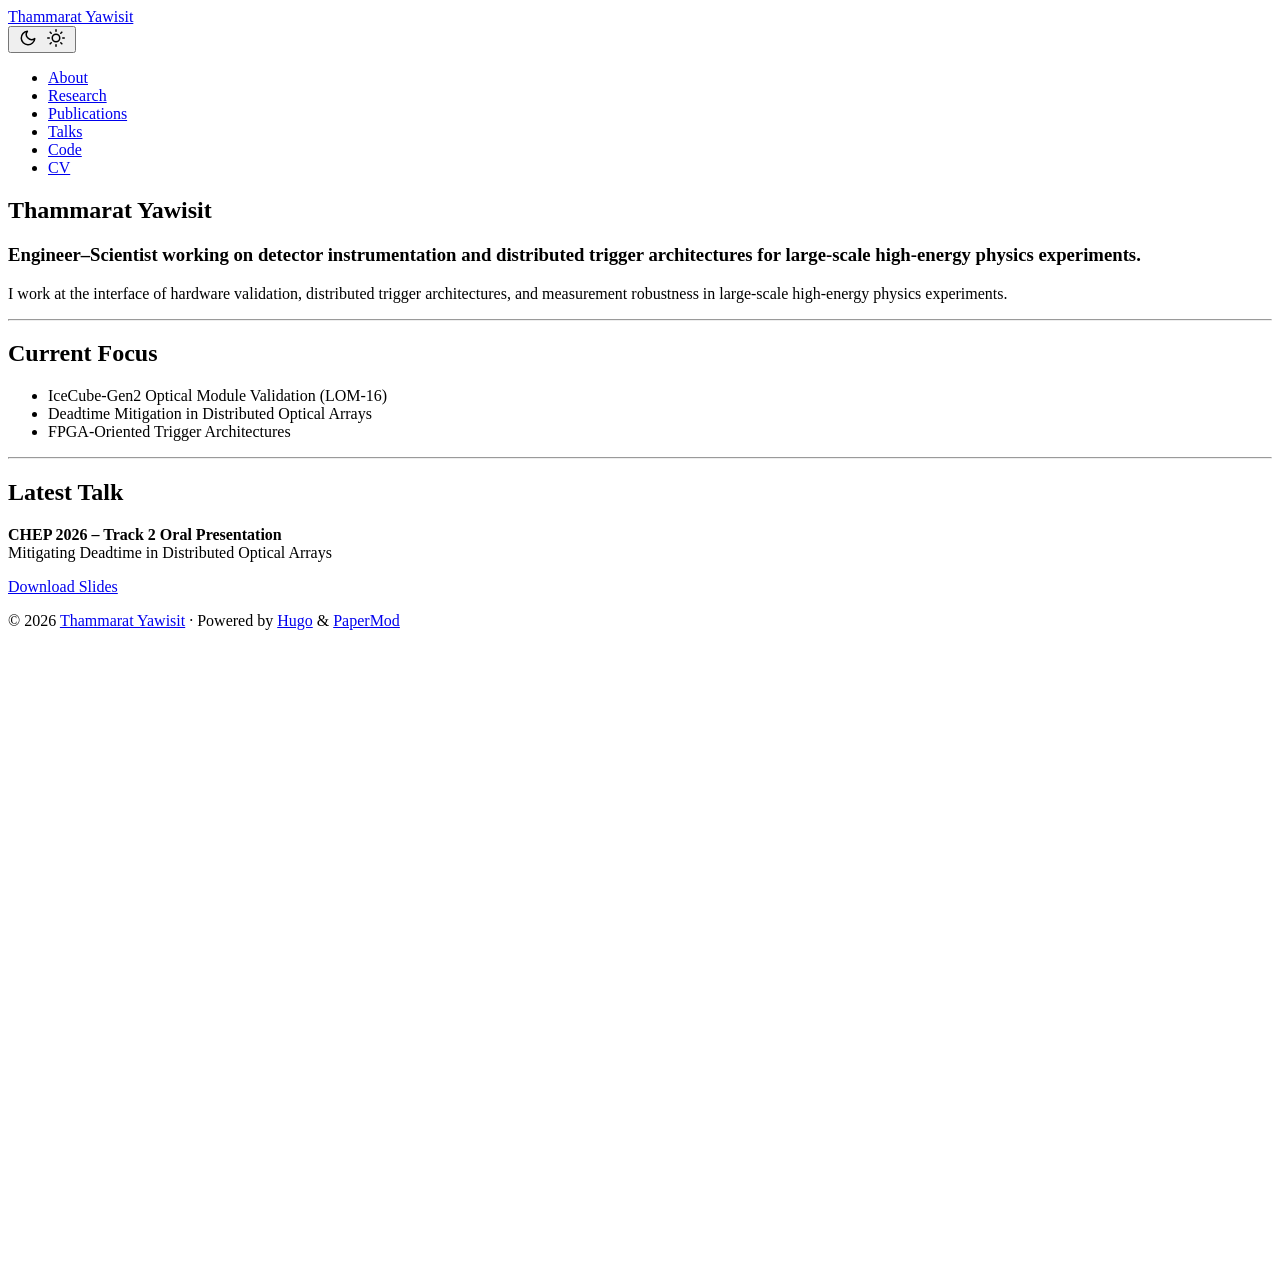
==== public/index.html @ c26e540c "Initial Hugo site" ====
<!DOCTYPE html>
<html lang="en" dir="auto" data-theme="light">

<head>
	<meta name="generator" content="Hugo 0.157.0"><script src="/livereload.js?mindelay=10&amp;v=2&amp;port=1313&amp;path=livereload" data-no-instant defer></script><meta charset="utf-8">
<meta http-equiv="X-UA-Compatible" content="IE=edge">
<meta name="viewport" content="width=device-width, initial-scale=1, shrink-to-fit=no">
<meta name="robots" content="noindex, nofollow">
<title>Thammarat Yawisit</title>

<meta name="description" content="Engineer–Scientist in Detector Instrumentation and Distributed Trigger Systems">
<meta name="author" content="Thammarat Yawisit">
<link rel="canonical" href="http://localhost:1313/">
<link crossorigin="anonymous" href="/assets/css/stylesheet.a29c24210eb31d9ce56f669c66a35c9c51b17376b7764e336a49af7dec914cf0.css" integrity="sha256-opwkIQ6zHZzlb2acZqNcnFGxc3a3dk4zakmvfeyRTPA=" rel="preload stylesheet" as="style">
<link rel="icon" href="http://localhost:1313/favicon.ico">
<link rel="icon" type="image/png" sizes="16x16" href="http://localhost:1313/favicon-16x16.png">
<link rel="icon" type="image/png" sizes="32x32" href="http://localhost:1313/favicon-32x32.png">
<link rel="apple-touch-icon" href="http://localhost:1313/apple-touch-icon.png">
<link rel="mask-icon" href="http://localhost:1313/safari-pinned-tab.svg">
<meta name="theme-color" content="#2e2e33">
<meta name="msapplication-TileColor" content="#2e2e33">
<link rel="alternate" type="application/rss+xml" href="http://localhost:1313/index.xml" title="rss">
<link rel="alternate" hreflang="en" href="http://localhost:1313/">
<noscript>
    <style>
        #theme-toggle,
        .top-link {
            display: none;
        }

    </style>
</noscript>
<script>
    if (localStorage.getItem("pref-theme") === "dark") {
        document.querySelector("html").dataset.theme = 'dark';
    }

</script>
</head>
<body class="list" id="top">
    <header class="header">
    <nav class="nav">
        <div class="logo">
            <a href="http://localhost:1313/" accesskey="h" title="Thammarat Yawisit (Alt + H)">Thammarat Yawisit</a>
            <div class="logo-switches">
                <button id="theme-toggle" accesskey="t" title="(Alt + T)" aria-label="Toggle theme">
                    <svg id="moon" xmlns="http://www.w3.org/2000/svg" width="24" height="18" viewBox="0 0 24 24"
                        fill="none" stroke="currentColor" stroke-width="2" stroke-linecap="round"
                        stroke-linejoin="round">
                        <path d="M21 12.79A9 9 0 1 1 11.21 3 7 7 0 0 0 21 12.79z"></path>
                    </svg>
                    <svg id="sun" xmlns="http://www.w3.org/2000/svg" width="24" height="18" viewBox="0 0 24 24"
                        fill="none" stroke="currentColor" stroke-width="2" stroke-linecap="round"
                        stroke-linejoin="round">
                        <circle cx="12" cy="12" r="5"></circle>
                        <line x1="12" y1="1" x2="12" y2="3"></line>
                        <line x1="12" y1="21" x2="12" y2="23"></line>
                        <line x1="4.22" y1="4.22" x2="5.64" y2="5.64"></line>
                        <line x1="18.36" y1="18.36" x2="19.78" y2="19.78"></line>
                        <line x1="1" y1="12" x2="3" y2="12"></line>
                        <line x1="21" y1="12" x2="23" y2="12"></line>
                        <line x1="4.22" y1="19.78" x2="5.64" y2="18.36"></line>
                        <line x1="18.36" y1="5.64" x2="19.78" y2="4.22"></line>
                    </svg>
                </button>
            </div>
        </div>
        <ul id="menu">
            <li>
                <a href="http://localhost:1313/about/" title="About">
                    <span>About</span>
                </a>
            </li>
            <li>
                <a href="http://localhost:1313/research/" title="Research">
                    <span>Research</span>
                </a>
            </li>
            <li>
                <a href="http://localhost:1313/publications/" title="Publications">
                    <span>Publications</span>
                </a>
            </li>
            <li>
                <a href="http://localhost:1313/talks/" title="Talks">
                    <span>Talks</span>
                </a>
            </li>
            <li>
                <a href="http://localhost:1313/code/" title="Code">
                    <span>Code</span>
                </a>
            </li>
            <li>
                <a href="http://localhost:1313/cv/" title="CV">
                    <span>CV</span>
                </a>
            </li>
        </ul>
    </nav>
</header>
<main class="main"> 
<div class="post-content"><h2 id="thammarat-yawisit">Thammarat Yawisit<a hidden class="anchor" aria-hidden="true" href="#thammarat-yawisit">#</a></h2>
<h3 id="engineerscientist-working-on-detector-instrumentation-and-distributed-trigger-architectures-for-large-scale-high-energy-physics-experiments">Engineer–Scientist working on detector instrumentation and distributed trigger architectures for large-scale high-energy physics experiments.<a hidden class="anchor" aria-hidden="true" href="#engineerscientist-working-on-detector-instrumentation-and-distributed-trigger-architectures-for-large-scale-high-energy-physics-experiments">#</a></h3>
<p>I work at the interface of hardware validation, distributed trigger architectures, and measurement robustness in large-scale high-energy physics experiments.</p>
<hr>
<h2 id="current-focus">Current Focus<a hidden class="anchor" aria-hidden="true" href="#current-focus">#</a></h2>
<ul>
<li>IceCube-Gen2 Optical Module Validation (LOM-16)</li>
<li>Deadtime Mitigation in Distributed Optical Arrays</li>
<li>FPGA-Oriented Trigger Architectures</li>
</ul>
<hr>
<h2 id="latest-talk">Latest Talk<a hidden class="anchor" aria-hidden="true" href="#latest-talk">#</a></h2>
<p><strong>CHEP 2026 – Track 2 Oral Presentation</strong><br>
Mitigating Deadtime in Distributed Optical Arrays</p>
<p><a href="/slides/chep2026.pdf">Download Slides</a></p>


</div>
    </main>
    
<footer class="footer">
        <span>&copy; 2026 <a href="http://localhost:1313/">Thammarat Yawisit</a></span> · 

    <span>
        Powered by
        <a href="https://gohugo.io/" rel="noopener noreferrer" target="_blank">Hugo</a> &
        <a href="https://github.com/adityatelange/hugo-PaperMod/" rel="noopener" target="_blank">PaperMod</a>
    </span>
</footer>
<a href="#top" aria-label="go to top" title="Go to Top (Alt + G)" class="top-link" id="top-link" accesskey="g">
    <svg xmlns="http://www.w3.org/2000/svg" viewBox="0 0 12 6" fill="currentColor">
        <path d="M12 6H0l6-6z" />
    </svg>
</a>

<script>
    let menu = document.getElementById('menu');
    if (menu) {
        
        const scrollPosition = localStorage.getItem("menu-scroll-position");
        if (scrollPosition) {
            menu.scrollLeft = parseInt(scrollPosition, 10);
        }
        
        menu.onscroll = function () {
            localStorage.setItem("menu-scroll-position", menu.scrollLeft);
        }
    }

    document.querySelectorAll('a[href^="#"]').forEach(anchor => {
        anchor.addEventListener("click", function (e) {
            e.preventDefault();
            var id = this.getAttribute("href").substr(1);
            if (!window.matchMedia('(prefers-reduced-motion: reduce)').matches) {
                document.querySelector(`[id='${decodeURIComponent(id)}']`).scrollIntoView({
                    behavior: "smooth"
                });
            } else {
                document.querySelector(`[id='${decodeURIComponent(id)}']`).scrollIntoView();
            }
            if (id === "top") {
                history.replaceState(null, null, " ");
            } else {
                history.pushState(null, null, `#${id}`);
            }
        });
    });

</script>
<script>
    var mybutton = document.getElementById("top-link");
    window.onscroll = function () {
        if (document.body.scrollTop > 800 || document.documentElement.scrollTop > 800) {
            mybutton.style.visibility = "visible";
            mybutton.style.opacity = "1";
        } else {
            mybutton.style.visibility = "hidden";
            mybutton.style.opacity = "0";
        }
    };

</script>
<script>
    document.getElementById("theme-toggle").addEventListener("click", () => {
        const html = document.querySelector("html");
        if (html.dataset.theme === "dark") {
            html.dataset.theme = 'light';
            localStorage.setItem("pref-theme", 'light');
        } else {
            html.dataset.theme = 'dark';
            localStorage.setItem("pref-theme", 'dark');
        }
    })

</script>
</body>

</html>
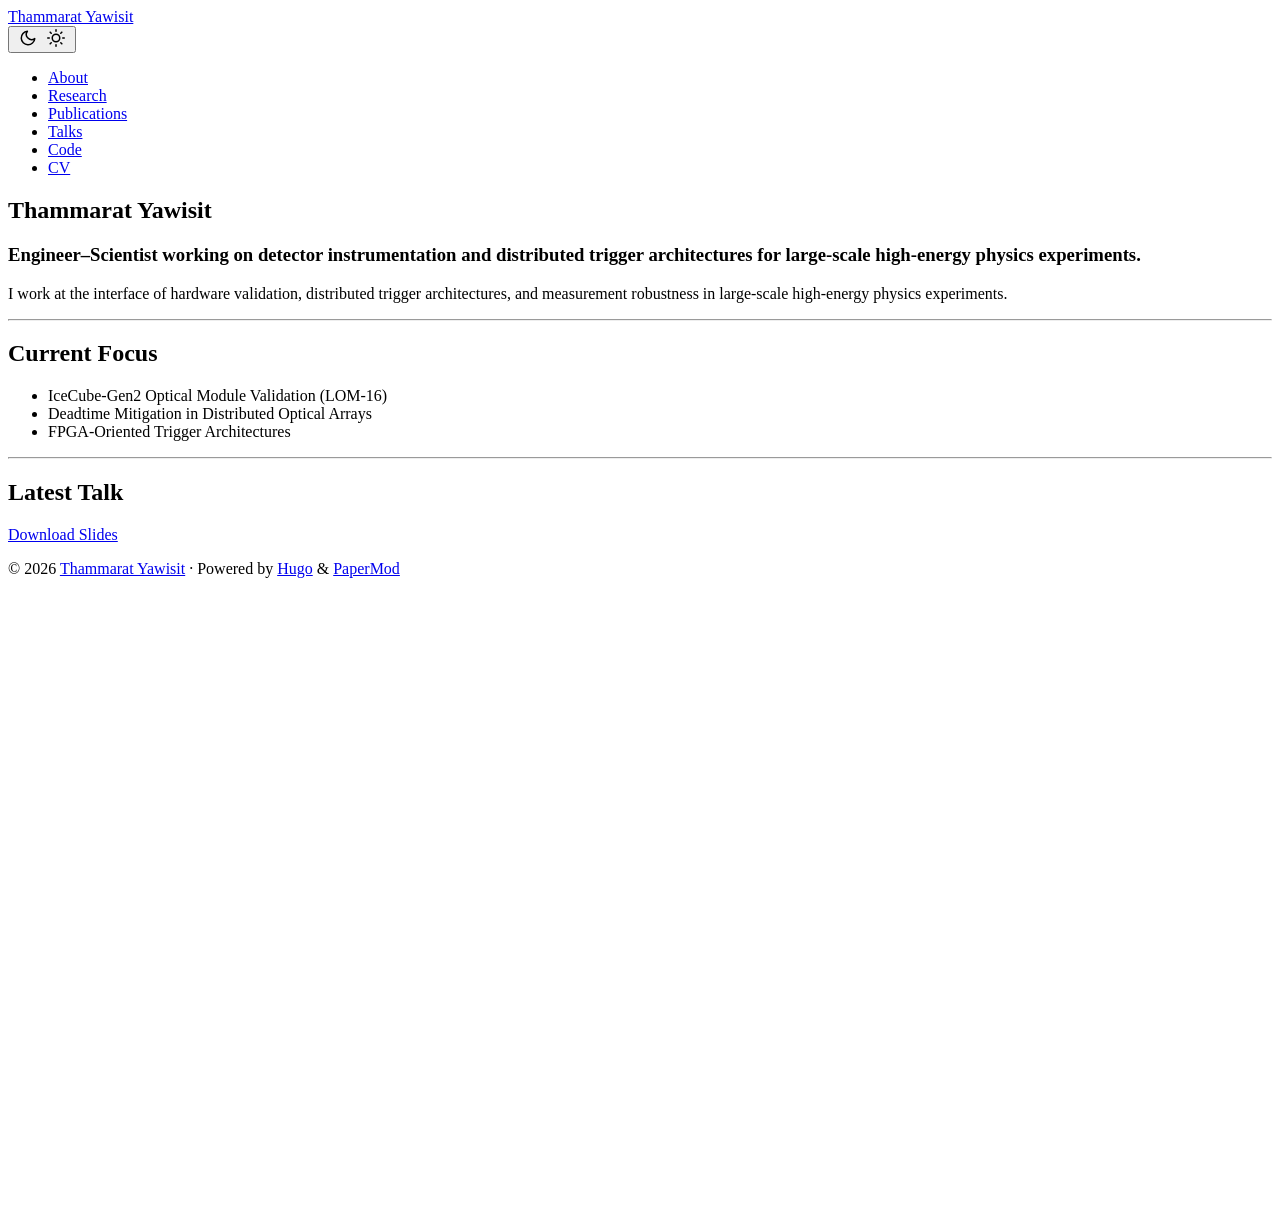
==== commit 2c5d0585: "Update site content" ====
--- a/public/index.html
+++ b/public/index.html
@@ -2,7 +2,7 @@
 <html lang="en" dir="auto" data-theme="light">
 
 <head>
-	<meta name="generator" content="Hugo 0.157.0"><script src="/livereload.js?mindelay=10&amp;v=2&amp;port=1313&amp;path=livereload" data-no-instant defer></script><meta charset="utf-8">
+	<meta name="generator" content="Hugo 0.157.0"><script src="/livereload.js?mindelay=10&amp;v=2&amp;port=57869&amp;path=livereload" data-no-instant defer></script><meta charset="utf-8">
 <meta http-equiv="X-UA-Compatible" content="IE=edge">
 <meta name="viewport" content="width=device-width, initial-scale=1, shrink-to-fit=no">
 <meta name="robots" content="noindex, nofollow">
@@ -10,17 +10,17 @@
 
 <meta name="description" content="Engineer–Scientist in Detector Instrumentation and Distributed Trigger Systems">
 <meta name="author" content="Thammarat Yawisit">
-<link rel="canonical" href="http://localhost:1313/">
+<link rel="canonical" href="http://localhost:57869/">
 <link crossorigin="anonymous" href="/assets/css/stylesheet.a29c24210eb31d9ce56f669c66a35c9c51b17376b7764e336a49af7dec914cf0.css" integrity="sha256-opwkIQ6zHZzlb2acZqNcnFGxc3a3dk4zakmvfeyRTPA=" rel="preload stylesheet" as="style">
-<link rel="icon" href="http://localhost:1313/favicon.ico">
-<link rel="icon" type="image/png" sizes="16x16" href="http://localhost:1313/favicon-16x16.png">
-<link rel="icon" type="image/png" sizes="32x32" href="http://localhost:1313/favicon-32x32.png">
-<link rel="apple-touch-icon" href="http://localhost:1313/apple-touch-icon.png">
-<link rel="mask-icon" href="http://localhost:1313/safari-pinned-tab.svg">
+<link rel="icon" href="http://localhost:57869/favicon.ico">
+<link rel="icon" type="image/png" sizes="16x16" href="http://localhost:57869/favicon-16x16.png">
+<link rel="icon" type="image/png" sizes="32x32" href="http://localhost:57869/favicon-32x32.png">
+<link rel="apple-touch-icon" href="http://localhost:57869/apple-touch-icon.png">
+<link rel="mask-icon" href="http://localhost:57869/safari-pinned-tab.svg">
 <meta name="theme-color" content="#2e2e33">
 <meta name="msapplication-TileColor" content="#2e2e33">
-<link rel="alternate" type="application/rss+xml" href="http://localhost:1313/index.xml" title="rss">
-<link rel="alternate" hreflang="en" href="http://localhost:1313/">
+<link rel="alternate" type="application/rss+xml" href="http://localhost:57869/index.xml" title="rss">
+<link rel="alternate" hreflang="en" href="http://localhost:57869/">
 <noscript>
     <style>
         #theme-toggle,
@@ -41,7 +41,7 @@
     <header class="header">
     <nav class="nav">
         <div class="logo">
-            <a href="http://localhost:1313/" accesskey="h" title="Thammarat Yawisit (Alt + H)">Thammarat Yawisit</a>
+            <a href="http://localhost:57869/" accesskey="h" title="Thammarat Yawisit (Alt + H)">Thammarat Yawisit</a>
             <div class="logo-switches">
                 <button id="theme-toggle" accesskey="t" title="(Alt + T)" aria-label="Toggle theme">
                     <svg id="moon" xmlns="http://www.w3.org/2000/svg" width="24" height="18" viewBox="0 0 24 24"
@@ -67,32 +67,32 @@
         </div>
         <ul id="menu">
             <li>
-                <a href="http://localhost:1313/about/" title="About">
+                <a href="http://localhost:57869/about/" title="About">
                     <span>About</span>
                 </a>
             </li>
             <li>
-                <a href="http://localhost:1313/research/" title="Research">
+                <a href="http://localhost:57869/research/" title="Research">
                     <span>Research</span>
                 </a>
             </li>
             <li>
-                <a href="http://localhost:1313/publications/" title="Publications">
+                <a href="http://localhost:57869/publications/" title="Publications">
                     <span>Publications</span>
                 </a>
             </li>
             <li>
-                <a href="http://localhost:1313/talks/" title="Talks">
+                <a href="http://localhost:57869/talks/" title="Talks">
                     <span>Talks</span>
                 </a>
             </li>
             <li>
-                <a href="http://localhost:1313/code/" title="Code">
+                <a href="http://localhost:57869/code/" title="Code">
                     <span>Code</span>
                 </a>
             </li>
             <li>
-                <a href="http://localhost:1313/cv/" title="CV">
+                <a href="http://localhost:57869/cv/" title="CV">
                     <span>CV</span>
                 </a>
             </li>
@@ -112,8 +112,6 @@
 </ul>
 <hr>
 <h2 id="latest-talk">Latest Talk<a hidden class="anchor" aria-hidden="true" href="#latest-talk">#</a></h2>
-<p><strong>CHEP 2026 – Track 2 Oral Presentation</strong><br>
-Mitigating Deadtime in Distributed Optical Arrays</p>
 <p><a href="/slides/chep2026.pdf">Download Slides</a></p>
 
 
@@ -121,7 +119,7 @@
     </main>
     
 <footer class="footer">
-        <span>&copy; 2026 <a href="http://localhost:1313/">Thammarat Yawisit</a></span> · 
+        <span>&copy; 2026 <a href="http://localhost:57869/">Thammarat Yawisit</a></span> · 
 
     <span>
         Powered by
